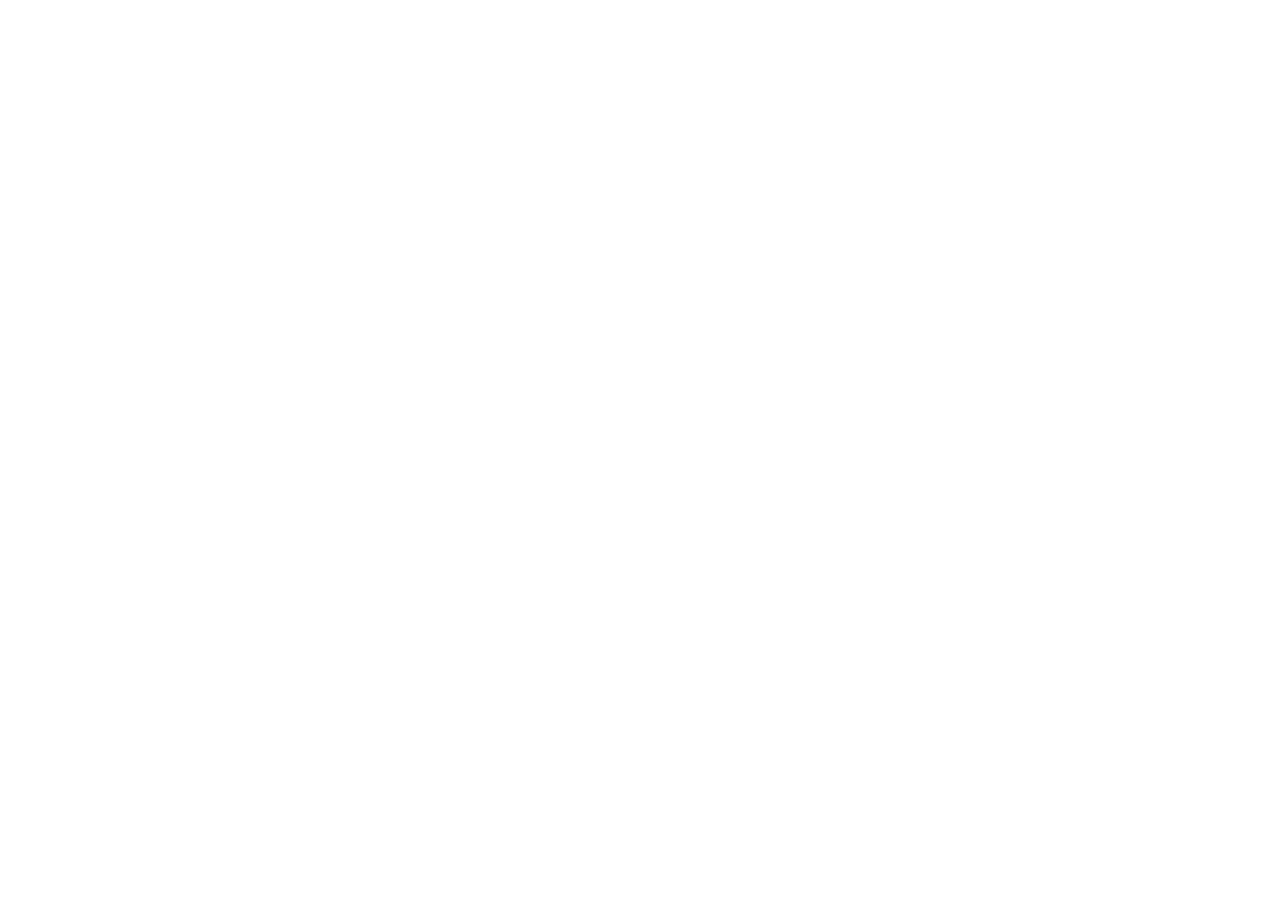
==== resume.html @ 9b007798 "test2" ====
<!DOCTYPE html>
<html lang="en">
<head>
    <meta charset="UTF-8">
    <meta http-equiv="X-UA-Compatible" content="IE=edge">
    <meta name="viewport" content="width=device-width, initial-scale=1.0">
    <title>Document</title>
</head>
<body>
    
</body>
</html>
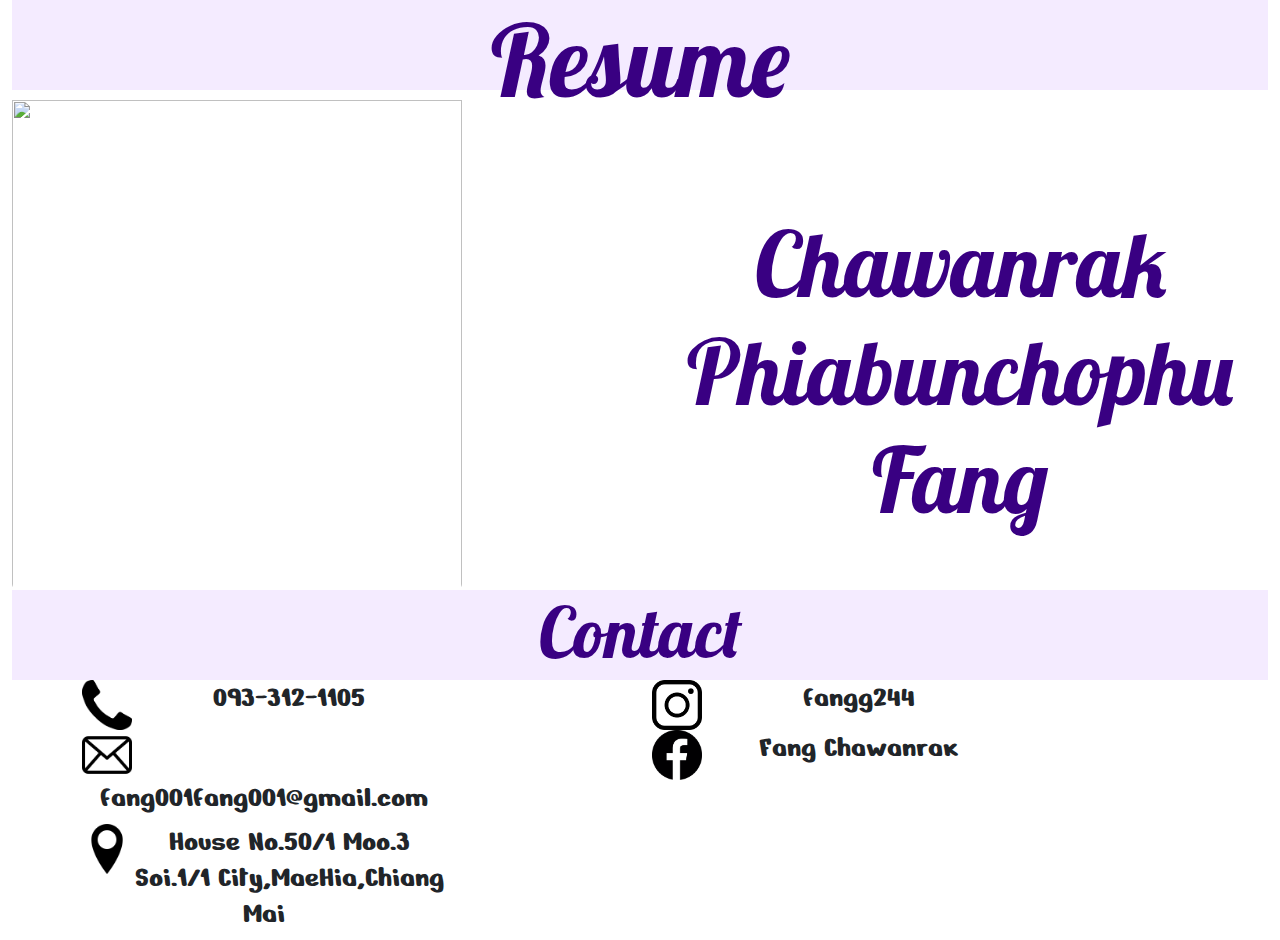
==== commit 3ff0dedb: "f12" ====
--- a/resume.html
+++ b/resume.html
@@ -1,12 +1,99 @@
 <!DOCTYPE html>
 <html lang="en">
+
 <head>
     <meta charset="UTF-8">
     <meta http-equiv="X-UA-Compatible" content="IE=edge">
     <meta name="viewport" content="width=device-width, initial-scale=1.0">
-    <title>Document</title>
+    <link href="https://cdn.jsdelivr.net/npm/bootstrap@5.2.3/dist/css/bootstrap.min.css" rel="stylesheet">
+    <script src="https://cdn.jsdelivr.net/npm/bootstrap@5.2.3/dist/js/bootstrap.bundle.min.js"></script>
+    <link rel="stylesheet" href="style2.css">
+    <title>Resume</title>
 </head>
+<style>
+    @import url('https://fonts.googleapis.com/css2?family=Lobster&display=swap');
+    @import url('https://fonts.googleapis.com/css2?family=Fredoka+One&family=Nerko+One&display=swap');
+</style>
+
 <body>
-    
+    <div class="container-fluid">
+        <div id="bg1">
+            <h1 id="txt1">Resume</h1>
+        </div>
+    </div>
+
+    <div class="container-fluid">
+        <div class="row">
+            <div class="col-lg-6 col-sm-12 margin-top: 120px;">
+                <img src="img/me.JPG" alt="" srcset="" class="rounded" id="img1">
+            </div>
+            <div class="col-lg-6 col-sm-12">
+                <h2 id="txt2">
+                    Chawanrak
+                    Phiabunchophu
+                    Fang
+                </h2>
+            </div>
+        </div>
+    </div>
+    <div class="container-fluid">
+        <div id="bg1">
+            <h1 id="txt3">Contact</h1>
+        </div>
+    </div>
+
+    <div class="container">
+        <div class="row ">
+            <div class="col-6 ">
+                <div class="col-lg-4 col-sm-12 ">
+                    <img src="img/p.png" alt="" srcset="" id="img2" class="float-start">
+                </div>
+                <div class="col-lg-8 col-sm-12">
+                    <h2 id="txt4">093-312-1105</h2>
+                </div>
+            </div>
+            <div class="col-6">
+                <div class="col-lg-4 col-sm-12 ">
+                    <img src="img/ig.png" alt="" srcset="" id="img2" class="float-start">
+                </div>
+                <div class="col-lg-8 col-sm-12">
+                    <h2 id="txt4">fangg244</h2>
+                </div>
+            </div>
+
+            <div class="col-6 ">
+                <div class="col-lg-4 col-sm-12 ">
+                    <img src="img/mail.png" alt="" srcset="" id="img2" class="float-start">
+                </div>
+                <div class="col-lg-8 col-sm-12">
+                    <h2 id="txt4">fang001fang001@gmail.com</h2>
+                </div>
+            </div>
+            <div class="col-6">
+                <div class="col-lg-4 col-sm-12 ">
+                    <img src="img/fb.png" alt="" srcset="" id="img2" class="float-start">
+                </div>
+                <div class="col-lg-8 col-sm-12">
+                    <h2 id="txt4">Fang Chawanrak</h2>
+                </div>
+            </div>
+
+            <div class="col-6 ">
+                <div class="col-lg-4 col-sm-12 ">
+                    <img src="img/lo.png" alt="" srcset="" id="img2" class="float-start">
+                </div>
+                <div class="col-lg-8 col-sm-12">
+                    <h2 id="txt4">House No.50/1 Moo.3 Soi.1/1 
+                        City,MaeHia,Chiang Mai
+                        </h2>
+                </div>
+            </div>
+            <div class="col-6">
+            </div>
+
+        </div>
+    </div>
+
 </body>
+
 </html>--- a/style2.css
+++ b/style2.css
@@ -0,0 +1,53 @@
+#bg1 {
+    width: auto;
+    height: 90px;
+    background-color: rgba(244, 235, 255, 1);
+}
+
+#txt1 {
+    text-align: center;
+    font-family: 'Lobster', cursive;
+    color: rgba(57, 0, 130, 1);
+    font-size: 100px;
+}
+
+#img1 {
+    width: 450px;
+    height: 500px;
+    padding-top: 10px;
+}
+
+#txt2 {
+    text-align: center;
+    font-family: 'Lobster', cursive;
+    color: rgba(57, 0, 130, 1);
+    font-size: 90px;
+    margin-top: 120px;
+}
+
+#bg2 {
+
+    width: auto;
+    height: 30px;
+    background-color: rgba(244, 235, 255, 1);
+}
+
+#txt3 {
+    text-align: center;
+    font-family: 'Lobster', cursive;
+    color: rgba(57, 0, 130, 1);
+    font-size: 70px;
+}
+
+#txt4 {
+    text-align: center;
+    font-family: 'Fredoka One', cursive;
+    font-family: 'Nerko One', cursive;
+    font-size: 30px;
+}
+#img2 {
+    text-align: center;
+    width: 50px;
+    height: 50px;
+  
+}